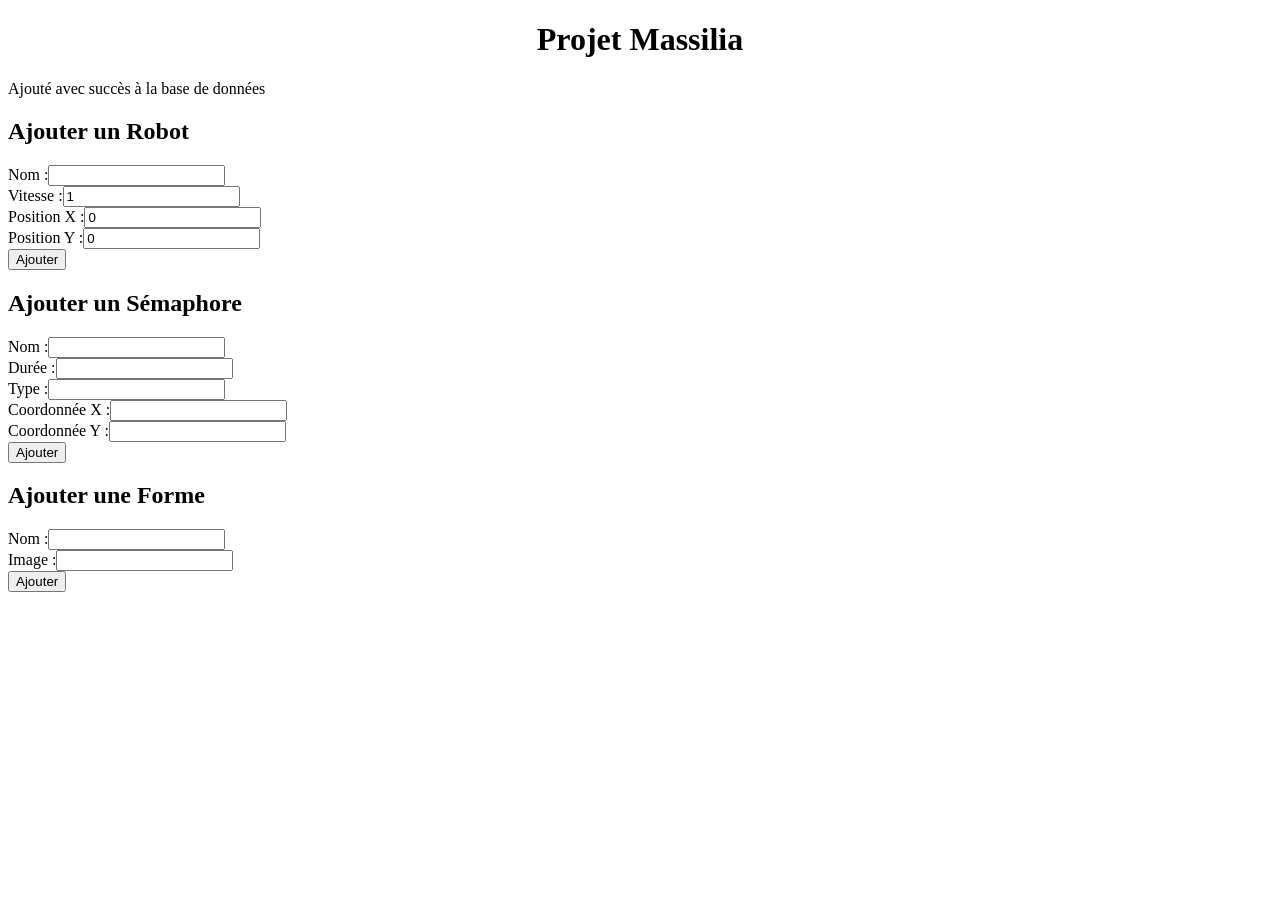
==== web/index.html @ d9f10b86 "front + ajout commentaire pour les fonctions + routes" ====
<!DOCTYPE html>
<html lang="fr">
<head>
    <meta charset="UTF-8">
    <meta name="viewport" content="width=device-width, initial-scale=1.0">
    <title>Administration Massilia</title>
    <link rel="stylesheet" href="/front/style.css">
    <script src="/front/script.js" defer></script>
</head>
<body>

    <iframe name="hiddenFrame" style="display:none;" onload="if(this.submitted) afficherSucces(); this.submitted=false;"></iframe>

    <h1 style="text-align: center;">Projet Massilia</h1>
    
    <div id="notification">Ajouté avec succès à la base de données </div>
    
    <div class="container">
        <div class="card">
            <h2>Ajouter un Robot</h2>
            <form id="form-robot" action="/api/add_robot" method="POST" target="hiddenFrame" onsubmit="document.querySelector('[name=hiddenFrame]').submitted = true;">
                <div class="form-group"><label>Nom :</label><input type="text" name="name" required></div>
                <div class="form-group"><label>Vitesse :</label><input type="number" name="speed" value="1" required></div>
                <div class="form-group"><label>Position X :</label><input type="number" name="position_x" value="0" required></div>
                <div class="form-group"><label>Position Y :</label><input type="number" name="position_y" value="0" required></div>
                <button type="submit">Ajouter</button>
            </form>
        </div>

        <div class="card">
            <h2>Ajouter un Sémaphore</h2>
            <form id="form-semaphore" action="/api/add_semaphore" method="POST" target="hiddenFrame" onsubmit="document.querySelector('[name=hiddenFrame]').submitted = true;">
                <div class="form-group"><label>Nom :</label><input type="text" name="name" required></div>
                <div class="form-group"><label>Durée :</label><input type="number" name="duration" required></div>
                <div class="form-group"><label>Type :</label><input type="text" name="type" required></div>
                <div class="form-group"><label>Coordonnée X :</label><input type="number" name="coord_x" required></div>
                <div class="form-group"><label>Coordonnée Y :</label><input type="number" name="coord_y" required></div>
                <button type="submit">Ajouter</button>
            </form>
        </div>

        <div class="card">
            <h2>Ajouter une Forme</h2>
            <form id="form-shape" action="/api/add_shape" method="POST" target="hiddenFrame" onsubmit="document.querySelector('[name=hiddenFrame]').submitted = true;">
                <div class="form-group"><label>Nom :</label><input type="text" name="name" required></div>
                <div class="form-group"><label>Image :</label><input type="text" name="image" required></div>
                <button type="submit">Ajouter</button>
            </form>
        </div>
    </div>

</body>
</html>
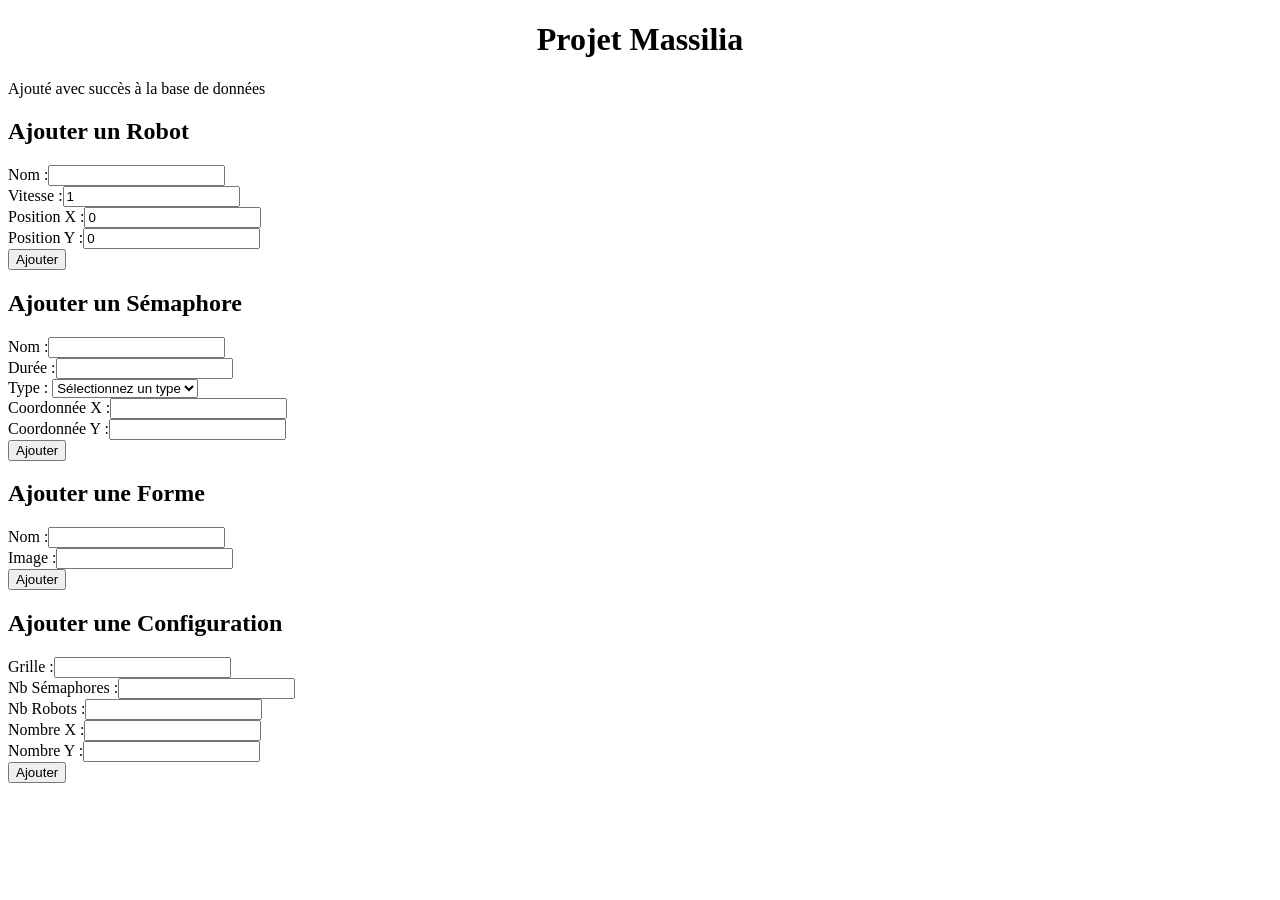
==== commit 9c67997a: "t" ====
--- a/web/index.html
+++ b/web/index.html
@@ -32,7 +32,17 @@
             <form id="form-semaphore" action="/api/add_semaphore" method="POST" target="hiddenFrame" onsubmit="document.querySelector('[name=hiddenFrame]').submitted = true;">
                 <div class="form-group"><label>Nom :</label><input type="text" name="name" required></div>
                 <div class="form-group"><label>Durée :</label><input type="number" name="duration" required></div>
-                <div class="form-group"><label>Type :</label><input type="text" name="type" required></div>
+                
+                <div class="form-group">
+                    <label>Type :</label>
+                    <select name="type" required>
+                        <option value="" disabled selected>Sélectionnez un type</option>
+                        <option value="Helice">Helice</option>
+                        <option value="Table">Table</option>
+                        <option value="Symbole">Symbole</option>
+                    </select>
+                </div>
+                
                 <div class="form-group"><label>Coordonnée X :</label><input type="number" name="coord_x" required></div>
                 <div class="form-group"><label>Coordonnée Y :</label><input type="number" name="coord_y" required></div>
                 <button type="submit">Ajouter</button>
@@ -47,7 +57,17 @@
                 <button type="submit">Ajouter</button>
             </form>
         </div>
+        <div class="card">
+            <h2>Ajouter une Configuration</h2>
+        <form id="form-config" action="/api/add_config" method="POST" target="hiddenFrame" onsubmit="document.querySelector('[name=hiddenFrame]').submitted = true;">
+            <div class="form-group"><label>Grille :</label><input type="text" name="grille" required></div>
+            <div class="form-group"><label>Nb Sémaphores :</label><input type="number" name="nbr_semaphore" required></div>
+            <div class="form-group"><label>Nb Robots :</label><input type="number" name="nbr_robot" required></div>
+            <div class="form-group"><label>Nombre X :</label><input type="number" name="nb_x" required></div>
+            <div class="form-group"><label>Nombre Y :</label><input type="number" name="nb_y" required></div>
+            <button type="submit">Ajouter</button>
+        </form>
+        </div>
     </div>
-
 </body>
 </html>
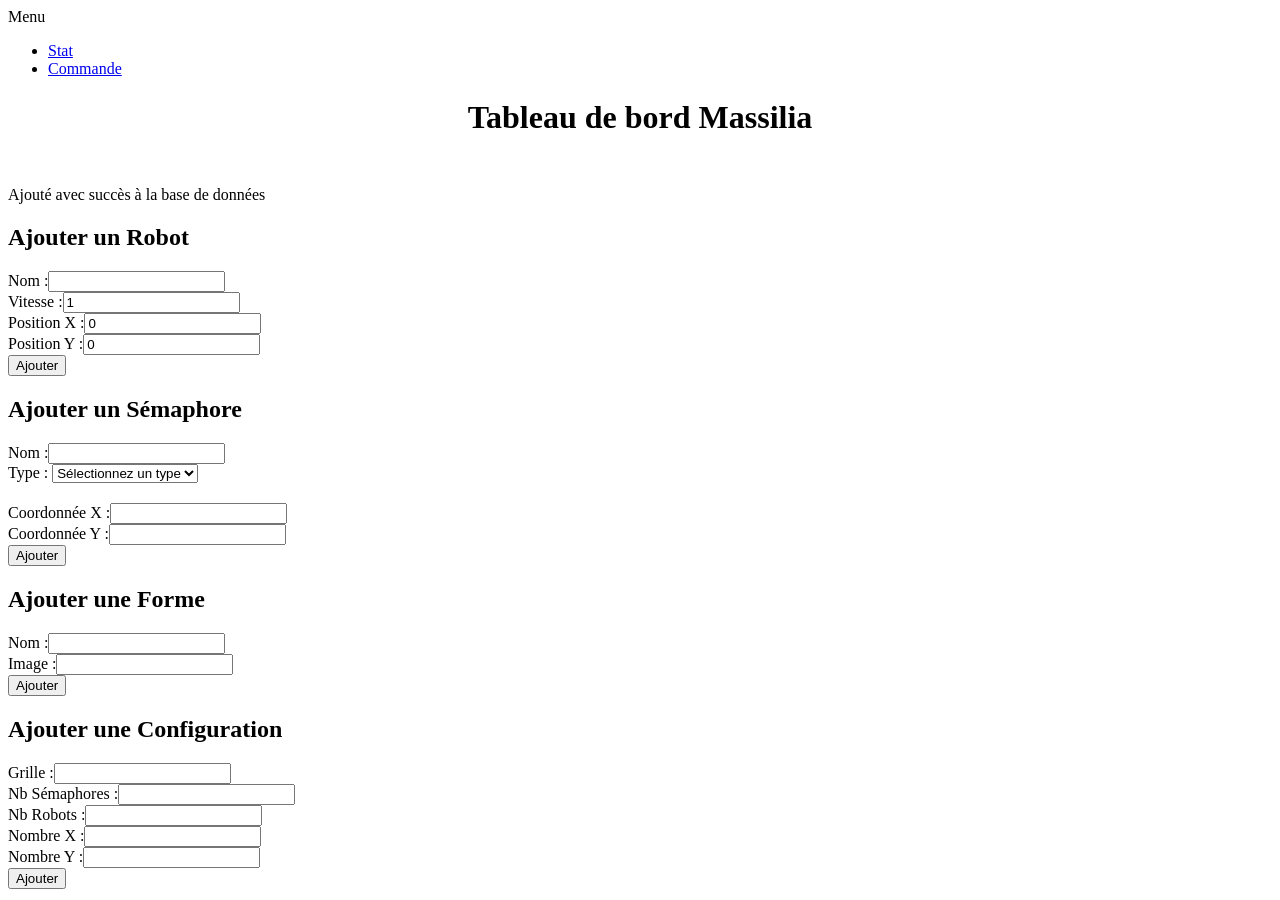
==== commit 487d7478: "e" ====
--- a/web/index.html
+++ b/web/index.html
@@ -9,17 +9,29 @@
 </head>
 <body>
 
+    <aside class="sidebar">
+        <div class="sidebar-title">Menu</div>
+        <nav>
+            <ul>
+                <li><a href="/">Stat</a></li>
+                <li><a href="/commande" class="active">Commande</a></li>
+            </ul>
+        </nav>
+    </aside>
+
+    <div class="page-content">
+
     <iframe name="hiddenFrame" style="display:none;" onload="if(this.submitted) afficherSucces(); this.submitted=false;"></iframe>
 
-    <h1 style="text-align: center;">Projet Massilia</h1>
-    
+    <h1 style="text-align: center; margin-bottom: 50px;">Tableau de bord Massilia</h1>
+
     <div id="notification">Ajouté avec succès à la base de données </div>
-    
+
     <div class="container">
         <div class="card">
             <h2>Ajouter un Robot</h2>
             <form id="form-robot" action="/api/add_robot" method="POST" target="hiddenFrame" onsubmit="document.querySelector('[name=hiddenFrame]').submitted = true;">
-                <div class="form-group"><label>Nom :</label><input type="text" name="name" required></div>
+                <div class="form-group" style="margin-top: 20px;"><label>Nom :</label><input type="text" name="name" required></div>
                 <div class="form-group"><label>Vitesse :</label><input type="number" name="speed" value="1" required></div>
                 <div class="form-group"><label>Position X :</label><input type="number" name="position_x" value="0" required></div>
                 <div class="form-group"><label>Position Y :</label><input type="number" name="position_y" value="0" required></div>
@@ -30,9 +42,7 @@
         <div class="card">
             <h2>Ajouter un Sémaphore</h2>
             <form id="form-semaphore" action="/api/add_semaphore" method="POST" target="hiddenFrame" onsubmit="document.querySelector('[name=hiddenFrame]').submitted = true;">
-                <div class="form-group"><label>Nom :</label><input type="text" name="name" required></div>
-                <div class="form-group"><label>Durée :</label><input type="number" name="duration" required></div>
-                
+                <div class="form-group" style="margin-top: 20px;"><label>Nom :</label><input type="text" name="name" required></div>                
                 <div class="form-group">
                     <label>Type :</label>
                     <select name="type" required>
@@ -43,7 +53,7 @@
                     </select>
                 </div>
                 
-                <div class="form-group"><label>Coordonnée X :</label><input type="number" name="coord_x" required></div>
+                <div class="form-group" style="margin-top: 20px;"><label>Coordonnée X :</label><input type="number" name="coord_x" required></div>
                 <div class="form-group"><label>Coordonnée Y :</label><input type="number" name="coord_y" required></div>
                 <button type="submit">Ajouter</button>
             </form>
@@ -52,7 +62,7 @@
         <div class="card">
             <h2>Ajouter une Forme</h2>
             <form id="form-shape" action="/api/add_shape" method="POST" target="hiddenFrame" onsubmit="document.querySelector('[name=hiddenFrame]').submitted = true;">
-                <div class="form-group"><label>Nom :</label><input type="text" name="name" required></div>
+                <div class="form-group" style="margin-top: 20px;"><label>Nom :</label><input type="text" name="name" required></div>
                 <div class="form-group"><label>Image :</label><input type="text" name="image" required></div>
                 <button type="submit">Ajouter</button>
             </form>
@@ -60,7 +70,7 @@
         <div class="card">
             <h2>Ajouter une Configuration</h2>
         <form id="form-config" action="/api/add_config" method="POST" target="hiddenFrame" onsubmit="document.querySelector('[name=hiddenFrame]').submitted = true;">
-            <div class="form-group"><label>Grille :</label><input type="text" name="grille" required></div>
+            <div class="form-group" style="margin-top: 20px;"><label>Grille :</label><input type="text" name="grille" required></div>
             <div class="form-group"><label>Nb Sémaphores :</label><input type="number" name="nbr_semaphore" required></div>
             <div class="form-group"><label>Nb Robots :</label><input type="number" name="nbr_robot" required></div>
             <div class="form-group"><label>Nombre X :</label><input type="number" name="nb_x" required></div>
@@ -69,5 +79,7 @@
         </form>
         </div>
     </div>
+
+    </div><!-- fin .page-content -->
 </body>
 </html>
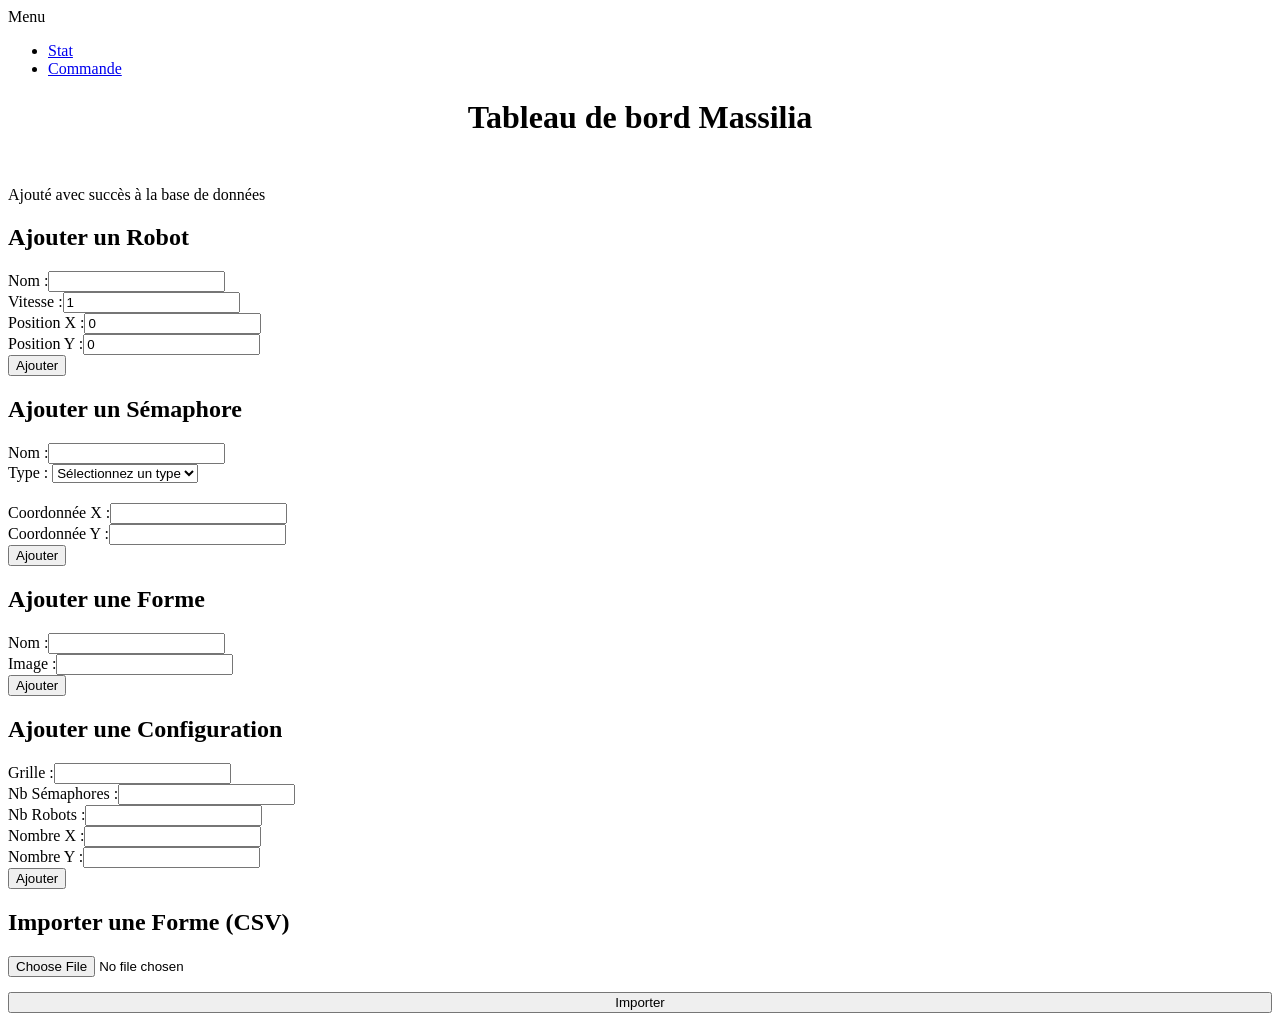
==== commit d1b9aed8: "push" ====
--- a/web/index.html
+++ b/web/index.html
@@ -5,7 +5,6 @@
     <meta name="viewport" content="width=device-width, initial-scale=1.0">
     <title>Administration Massilia</title>
     <link rel="stylesheet" href="/front/style.css">
-    <script src="/front/script.js" defer></script>
 </head>
 <body>
 
@@ -78,8 +77,17 @@
             <button type="submit">Ajouter</button>
         </form>
         </div>
+       <div class="card">
+            <h2>Importer une Forme (CSV)</h2>
+            <form action="/api/import_shape_csv" method="POST" enctype="multipart/form-data">
+            <div class="form-group" style="margin-top: 20px;">
+            <input type="file" name="file" accept=".csv" required>
+        </div>
+        <button type="submit" style="margin-top: 15px; width: 100%;">Importer</button>
+    </form>
+</div>
     </div>
 
-    </div><!-- fin .page-content -->
+    </div>
 </body>
 </html>
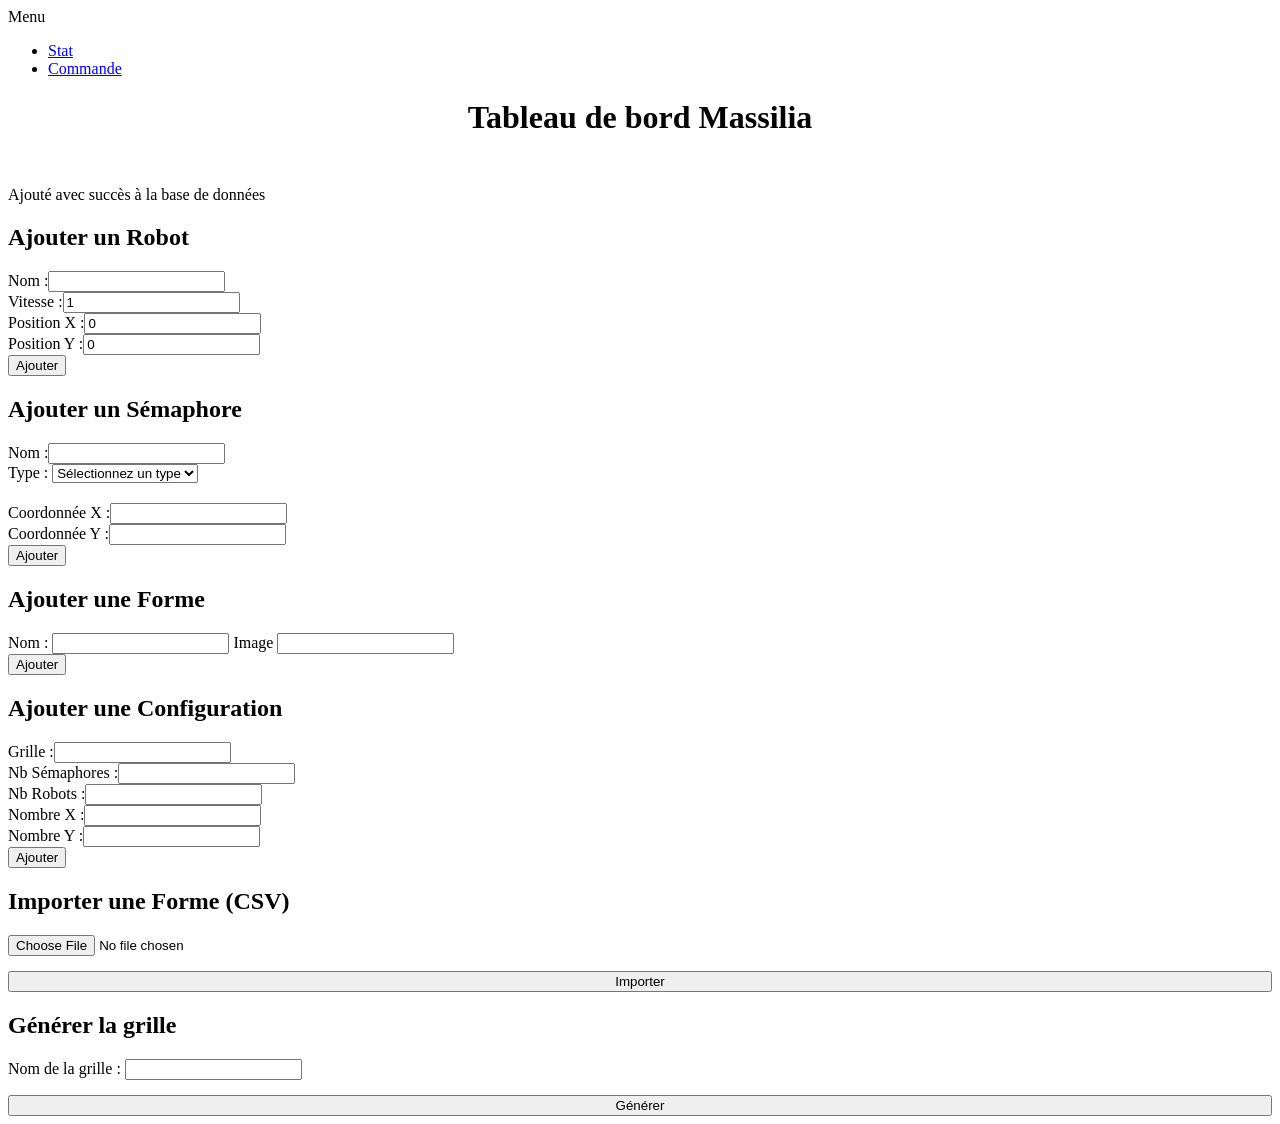
==== commit 0929d1dd: "push" ====
--- a/web/index.html
+++ b/web/index.html
@@ -46,9 +46,9 @@
                     <label>Type :</label>
                     <select name="type" required>
                         <option value="" disabled selected>Sélectionnez un type</option>
-                        <option value="Helice">Helice</option>
-                        <option value="Table">Table</option>
-                        <option value="Symbole">Symbole</option>
+                        <option value="helice">helice</option>
+                        <option value="table">table</option>
+                        <option value="symbole">Symbole</option>
                     </select>
                 </div>
                 
@@ -61,8 +61,10 @@
         <div class="card">
             <h2>Ajouter une Forme</h2>
             <form id="form-shape" action="/api/add_shape" method="POST" target="hiddenFrame" onsubmit="document.querySelector('[name=hiddenFrame]').submitted = true;">
-                <div class="form-group" style="margin-top: 20px;"><label>Nom :</label><input type="text" name="name" required></div>
-                <div class="form-group"><label>Image :</label><input type="text" name="image" required></div>
+                <div class="form-group" style="margin-top: 20px;">
+                    <label>Nom :</label> <input type="text" name="name" required>
+                    <label>Image</label> <input type="text" name="image" required>
+                </div>
                 <button type="submit">Ajouter</button>
             </form>
         </div>
@@ -77,14 +79,25 @@
             <button type="submit">Ajouter</button>
         </form>
         </div>
-       <div class="card">
+      <div class="card">
             <h2>Importer une Forme (CSV)</h2>
             <form action="/api/import_shape_csv" method="POST" enctype="multipart/form-data">
-            <div class="form-group" style="margin-top: 20px;">
-            <input type="file" name="file" accept=".csv" required>
+                <div class="form-group" style="margin-top: 20px;">
+                    <input type="file" name="file" accept=".csv" required>
+                </div>
+                <button type="submit" style="margin-top: 15px; width: 100%;">Importer</button>
+            </form>
+        </div> <div class="card">
+            <h2>Générer la grille</h2>
+            <form id="form-creer-grille" action="/api/creer_grille" method="POST" target="hiddenFrame" onsubmit="document.querySelector('[name=hiddenFrame]').submitted = true;">
+                <div class="form-group" style="margin-top: 20px;">
+                    <label>Nom de la grille :</label>
+                    <input type="text" name="name" required>
+                </div>
+                <button type="submit" style="margin-top: 15px; width: 100%;">Générer</button>
+            </form>
         </div>
-        <button type="submit" style="margin-top: 15px; width: 100%;">Importer</button>
-    </form>
+</html>
 </div>
     </div>
 
